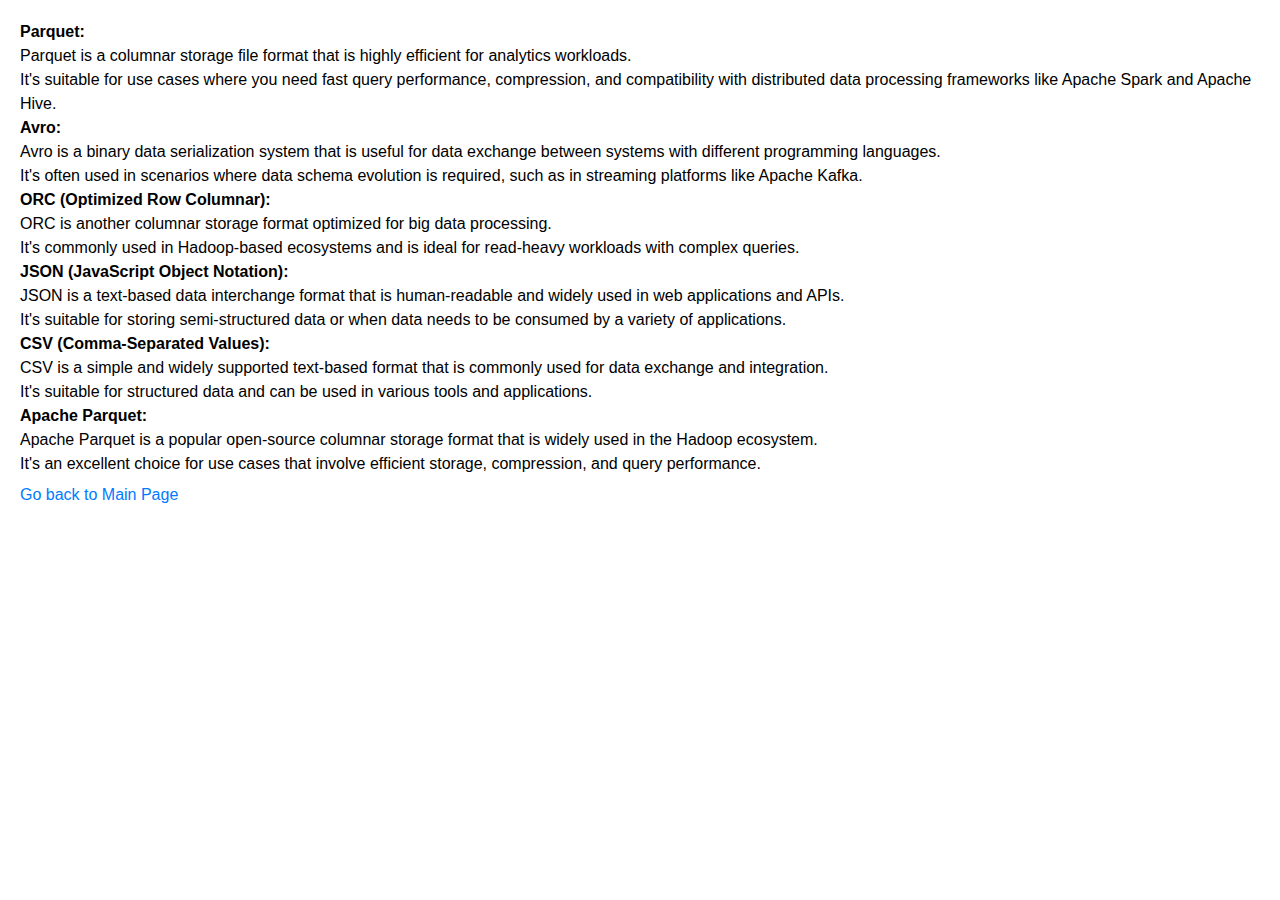
==== file_format.html @ 150493bf "new" ====
<!DOCTYPE html>
<html lang="en">
<head>
    <meta charset="UTF-8">
    <meta name="viewport" content="width=device-width, initial-scale=1.0">
    <title>Formatted Content</title>
    <link rel="stylesheet" href="style.css">
</head>
<body>

<p>
<strong>Parquet:</strong><br>

Parquet is a columnar storage file format that is highly efficient for analytics workloads. <br>
It's suitable for use cases where you need fast query performance, compression, and compatibility with distributed data processing frameworks like Apache Spark and Apache Hive. <br>

<strong>Avro:</strong><br>

Avro is a binary data serialization system that is useful for data exchange between systems with different programming languages. <br>
It's often used in scenarios where data schema evolution is required, such as in streaming platforms like Apache Kafka.<br>

<strong>ORC (Optimized Row Columnar):</strong><br>

ORC is another columnar storage format optimized for big data processing. <br>
It's commonly used in Hadoop-based ecosystems and is ideal for read-heavy workloads with complex queries.<br>

<strong>JSON (JavaScript Object Notation):</strong><br>

JSON is a text-based data interchange format that is human-readable and widely used in web applications and APIs. <br>
It's suitable for storing semi-structured data or when data needs to be consumed by a variety of applications.<br>

<strong>CSV (Comma-Separated Values):</strong><br>

CSV is a simple and widely supported text-based format that is commonly used for data exchange and integration. <br>
It's suitable for structured data and can be used in various tools and applications.<br>

<strong>Apache Parquet:</strong><br>

Apache Parquet is a popular open-source columnar storage format that is widely used in the Hadoop ecosystem.<br>
It's an excellent choice for use cases that involve efficient storage, compression, and query performance.<br>

</p>

<!-- Button to go back to the main index page -->
<a href="index.html">Go back to Main Page</a>
</body>
</html>
---- style.css ----
body {
            font-family: 'Arial', sans-serif;
            margin: 20px;
            padding: 0;
        }

        header {
            background-color: #4CAF50;
            color: white;
            text-align: center;
            padding: 1em;
        }

        section {
            margin: 20px;
        }

        /* Style for the list items */
        ul, ol {
            margin-top: 0; /* Remove default margin for lists */
            padding-left: 20px; /* Add left padding to the lists */
            line-height: 1; /* Set the line height for the lists */
            font-family: "Times New Roman", serif; /* Set the font for the lists */
        }

        section header {
            text-align: center;
            margin-bottom: 10px;
        }

        h2 {
            color: #4CAF50;
        }

        p {
            line-height: 1.5; /* Set the line height for paragraphs */
            margin-bottom: 10px; /* Adjust the margin-bottom as needed */
        }

        ul {
            list-style-type: none;
            padding: 0;
        }

        li {
            margin-bottom: 15px;
        }

        a {
            display: block; /* Make the links block-level elements */
            margin-bottom: 15px; /* Add margin between the links */
            color: #007BFF; /* Link color */
            text-decoration: none;
        }
        /* Your existing styles here */
        .tabbed-multiline-text {
            text-indent: 20px; /* Adjust the indentation value as needed */
        }
        strong1 {
            color: #008000; /* Specify your desired font color (in this case, red) */
            font-size: 18px; /* Specify your desired font size */
            font-weight: bold; /* Ensure bold font weight */
            /* You can add other styles as needed */
        }
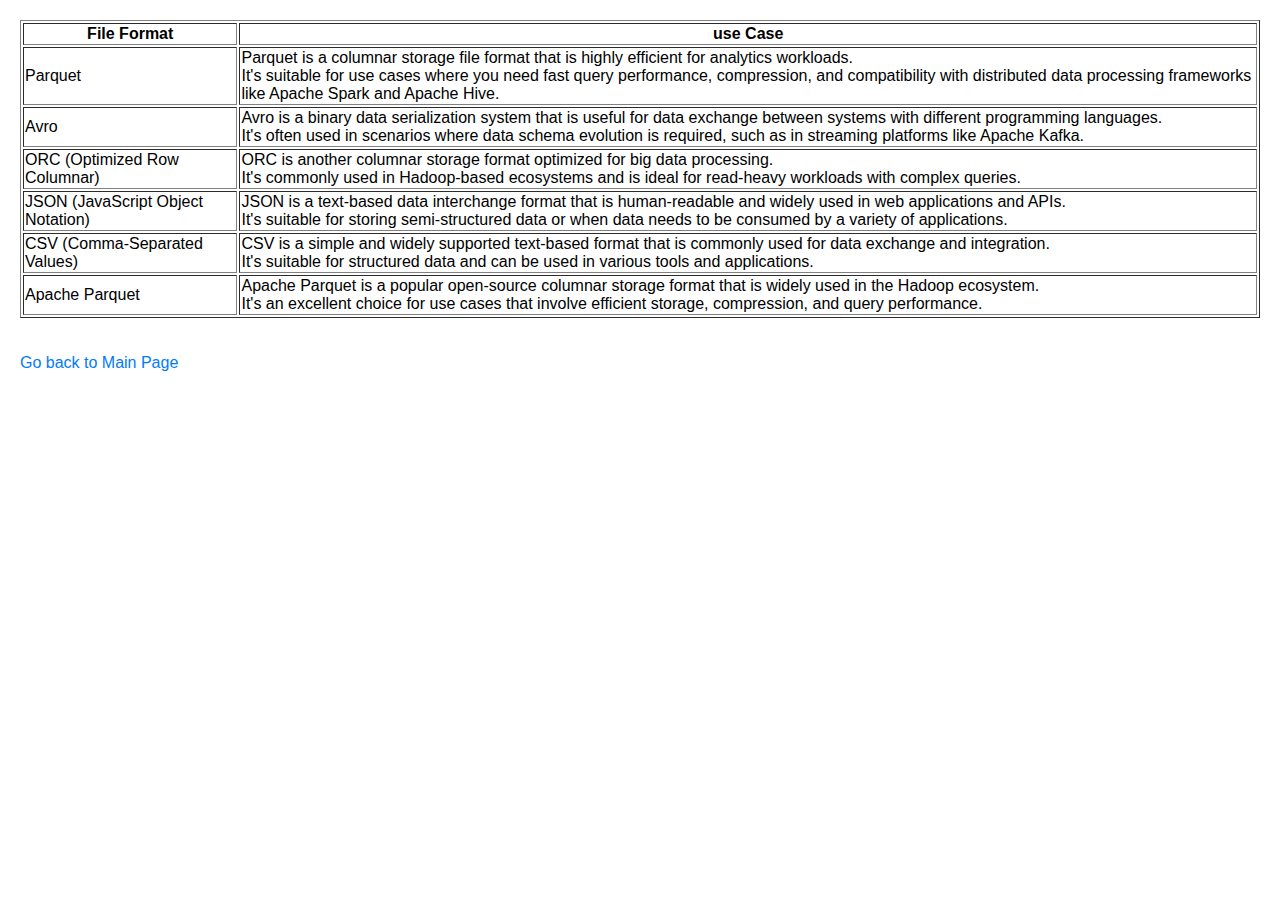
==== commit 2721a7ce: "n" ====
--- a/file_format.html
+++ b/file_format.html
@@ -8,38 +8,54 @@
 </head>
 <body>
 
-<p>
-<strong>Parquet:</strong><br>
+<table border="1">
+  <tr>
+    <!-- Header row -->
+    <th>File Format</th>
+    <th>use Case</th>
+  </tr>
 
-Parquet is a columnar storage file format that is highly efficient for analytics workloads. <br>
-It's suitable for use cases where you need fast query performance, compression, and compatibility with distributed data processing frameworks like Apache Spark and Apache Hive. <br>
+  <tr>
+      <td>Parquet</td>
+      <td> Parquet is a columnar storage file format that is highly efficient for analytics workloads. <br>
+It's suitable for use cases where you need fast query performance, compression, and compatibility with distributed data processing frameworks like Apache Spark and Apache Hive. </td>
+  </tr>
 
-<strong>Avro:</strong><br>
+  <tr>
+    <td>Avro</td>
+  <td>Avro is a binary data serialization system that is useful for data exchange between systems with different programming languages. <br>
+It's often used in scenarios where data schema evolution is required, such as in streaming platforms like Apache Kafka.</td>
+</tr>
 
-Avro is a binary data serialization system that is useful for data exchange between systems with different programming languages. <br>
-It's often used in scenarios where data schema evolution is required, such as in streaming platforms like Apache Kafka.<br>
+<tr>
+    <td>ORC (Optimized Row Columnar)</td>
+    <td>ORC is another columnar storage format optimized for big data processing. <br>
+It's commonly used in Hadoop-based ecosystems and is ideal for read-heavy workloads with complex queries.<br></td>
+</tr>
 
-<strong>ORC (Optimized Row Columnar):</strong><br>
+<tr>
+    <td>JSON (JavaScript Object Notation)</td>
+    <td>JSON is a text-based data interchange format that is human-readable and widely used in web applications and APIs. <br>
+It's suitable for storing semi-structured data or when data needs to be consumed by a variety of applications.</td>
+</tr>
 
-ORC is another columnar storage format optimized for big data processing. <br>
-It's commonly used in Hadoop-based ecosystems and is ideal for read-heavy workloads with complex queries.<br>
+<tr>
+    <td>CSV (Comma-Separated Values)</td>
+    <td>CSV is a simple and widely supported text-based format that is commonly used for data exchange and integration. <br>
+It's suitable for structured data and can be used in various tools and applications.</td>
+</tr>
 
-<strong>JSON (JavaScript Object Notation):</strong><br>
+<tr>
+    <td>Apache Parquet</td>
+    <td>Apache Parquet is a popular open-source columnar storage format that is widely used in the Hadoop ecosystem.<br>
+It's an excellent choice for use cases that involve efficient storage, compression, and query performance.</td>
+</tr>
 
-JSON is a text-based data interchange format that is human-readable and widely used in web applications and APIs. <br>
-It's suitable for storing semi-structured data or when data needs to be consumed by a variety of applications.<br>
 
-<strong>CSV (Comma-Separated Values):</strong><br>
 
-CSV is a simple and widely supported text-based format that is commonly used for data exchange and integration. <br>
-It's suitable for structured data and can be used in various tools and applications.<br>
-
-<strong>Apache Parquet:</strong><br>
-
-Apache Parquet is a popular open-source columnar storage format that is widely used in the Hadoop ecosystem.<br>
-It's an excellent choice for use cases that involve efficient storage, compression, and query performance.<br>
-
-</p>
+</table>
+<br>
+<br>
 
 <!-- Button to go back to the main index page -->
 <a href="index.html">Go back to Main Page</a>
